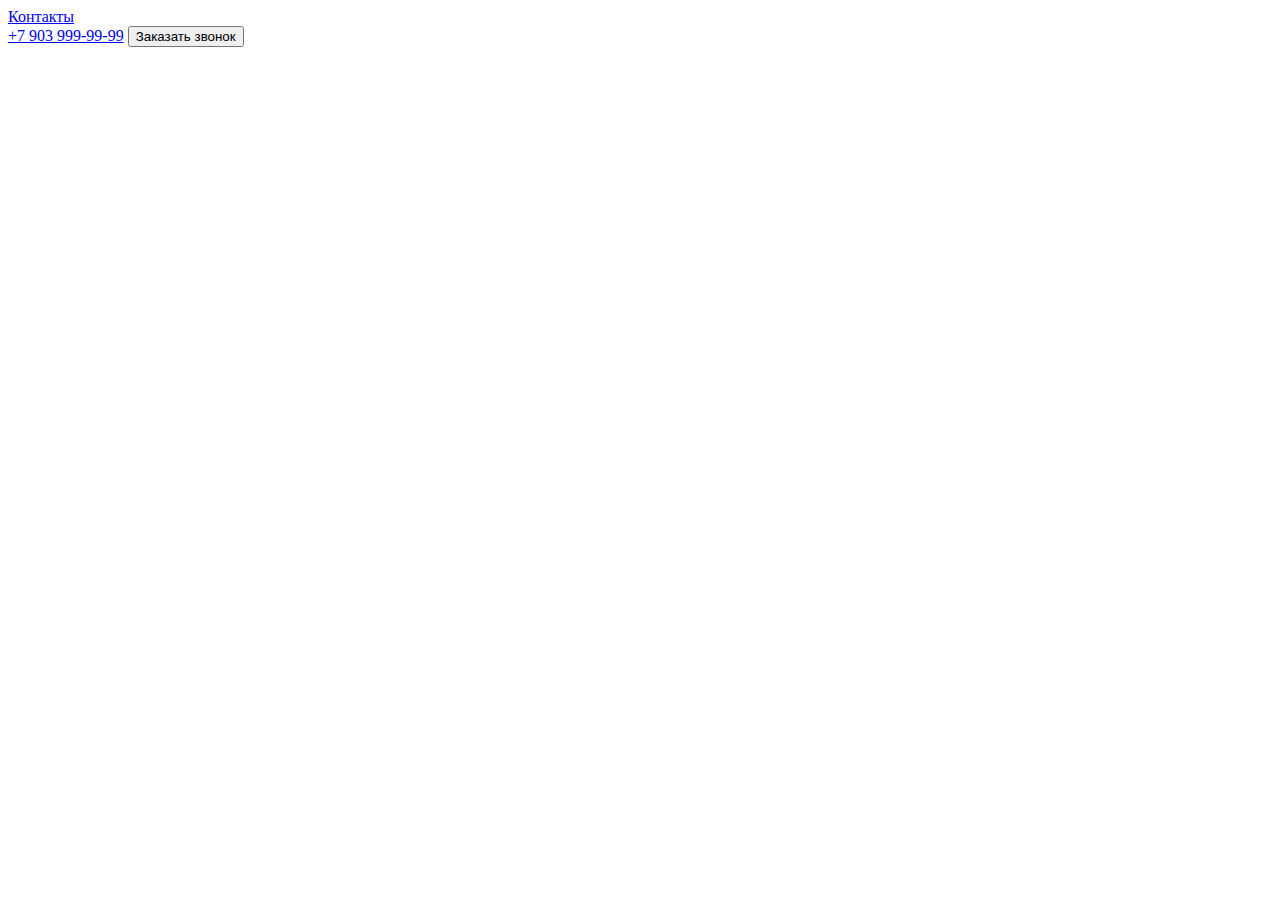
==== index.html @ abd3b442 "headers changed in html-files" ====
<!DOCTYPE html>
<html>
<head>
    <meta charset='utf-8'>
    <meta http-equiv='X-UA-Compatible' content='IE=edge'>
    <title>Смарт-Экспресс — сайт находится в разработке</title>
    <meta name='viewport' content='width=device-width, initial-scale=1'>
    
    <script src='js/jquery-3.6.0.min.js'></script>
    
</head>
<body>
    <header>
        <nav>
            <a href="#contacts">Контакты</a>
        </nav>
        <div>
            <a href="tel:+79039999999">+7 903 999-99-99</a>
            <button>Заказать звонок</button>
        </div>
    </header>
</body>
</html>
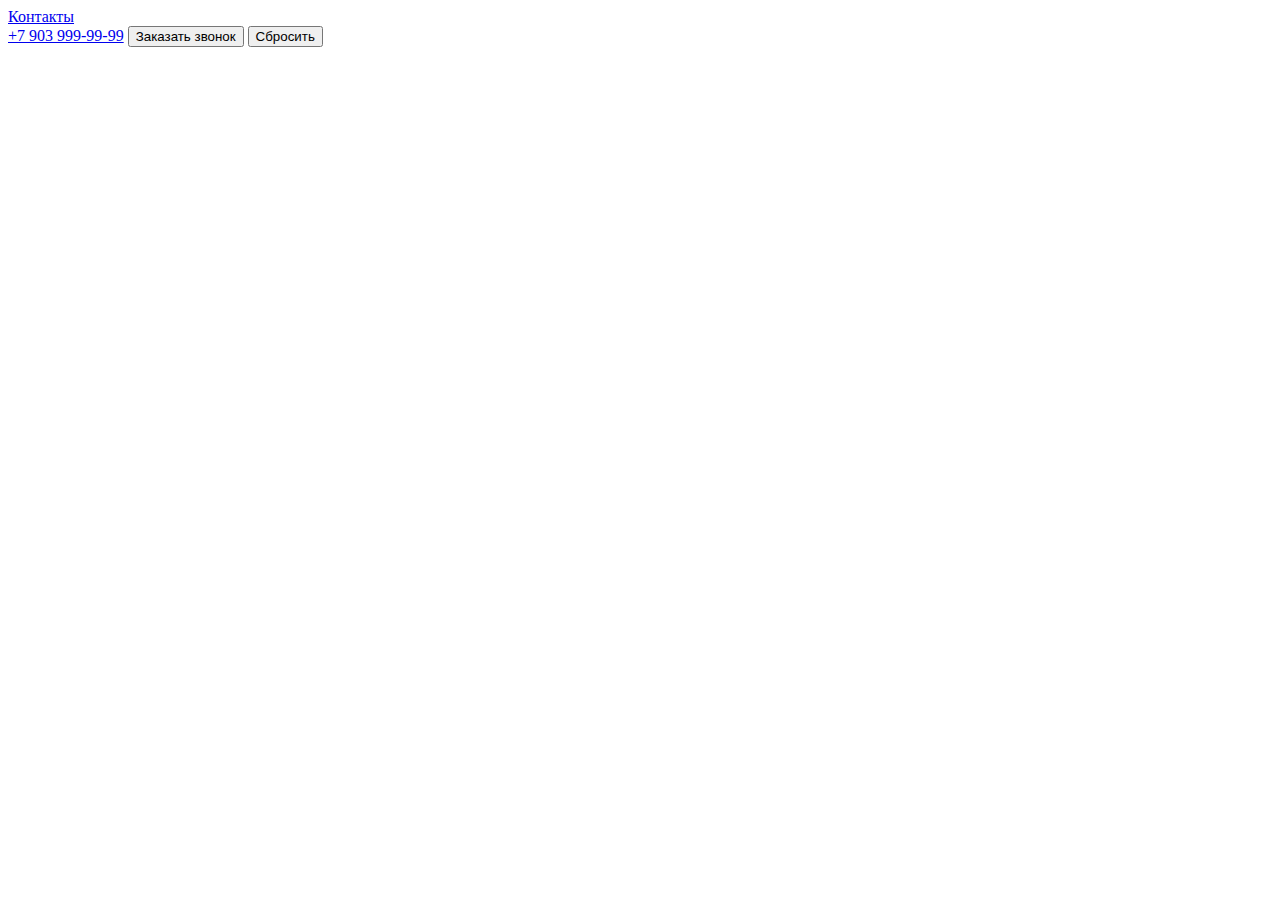
==== commit 7045c44b: "menu height removed" ====
--- a/index.html
+++ b/index.html
@@ -5,9 +5,6 @@
     <meta http-equiv='X-UA-Compatible' content='IE=edge'>
     <title>Смарт-Экспресс — сайт находится в разработке</title>
     <meta name='viewport' content='width=device-width, initial-scale=1'>
-    
-    <script src='js/jquery-3.6.0.min.js'></script>
-    
 </head>
 <body>
     <header>
@@ -17,6 +14,7 @@
         <div>
             <a href="tel:+79039999999">+7 903 999-99-99</a>
             <button>Заказать звонок</button>
+            <button>Сбросить</button>
         </div>
     </header>
 </body>
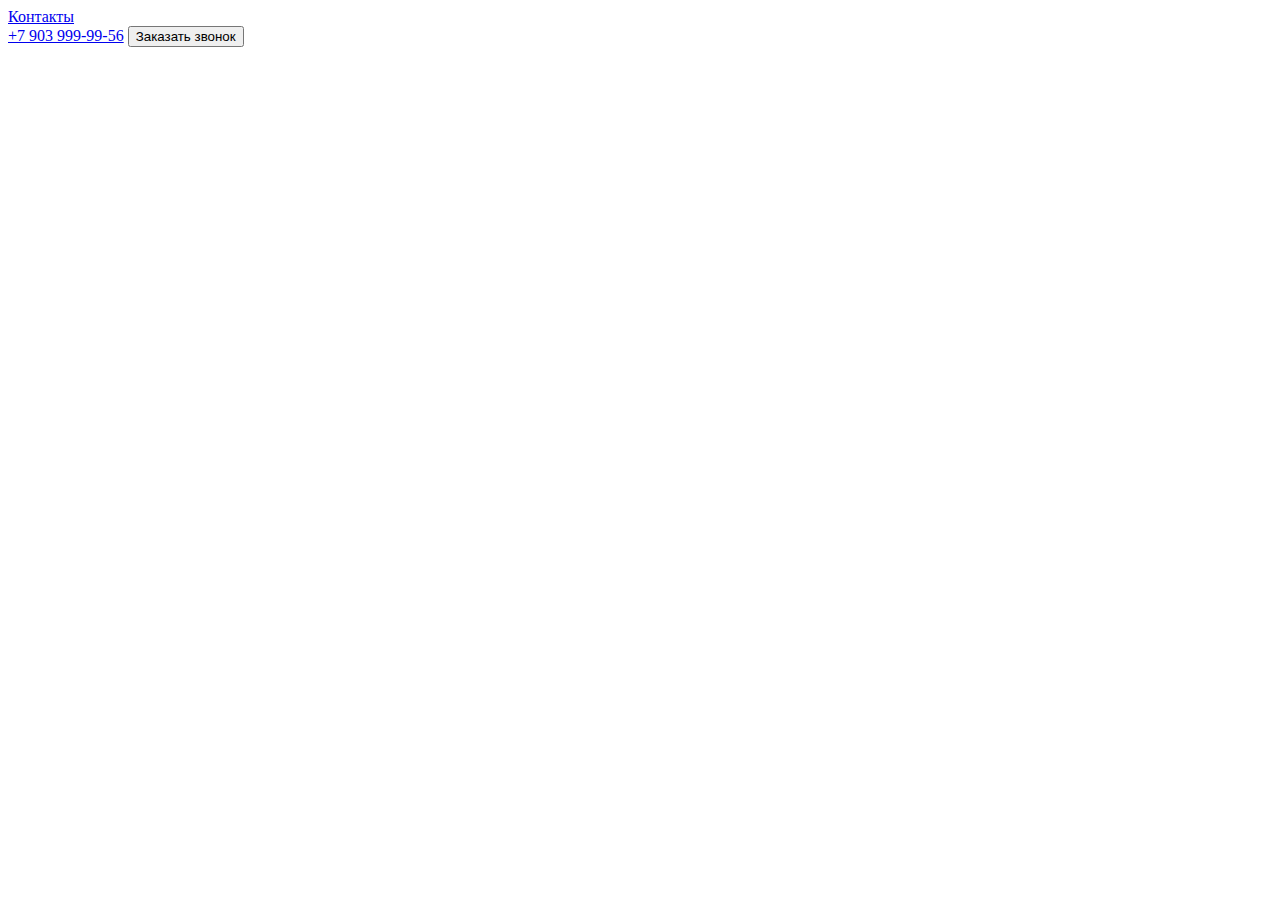
==== commit dca53454: "phone link changed" ====
--- a/index.html
+++ b/index.html
@@ -5,6 +5,9 @@
     <meta http-equiv='X-UA-Compatible' content='IE=edge'>
     <title>Смарт-Экспресс — сайт находится в разработке</title>
     <meta name='viewport' content='width=device-width, initial-scale=1'>
+    
+    <script src='js/jquery-3.6.0.min.js'></script>
+    
 </head>
 <body>
     <header>
@@ -12,9 +15,8 @@
             <a href="#contacts">Контакты</a>
         </nav>
         <div>
-            <a href="tel:+79039999999">+7 903 999-99-99</a>
+            <a href="tel:+79039999999" target="_blank">+7 903 999-99-56</a>
             <button>Заказать звонок</button>
-            <button>Сбросить</button>
         </div>
     </header>
 </body>
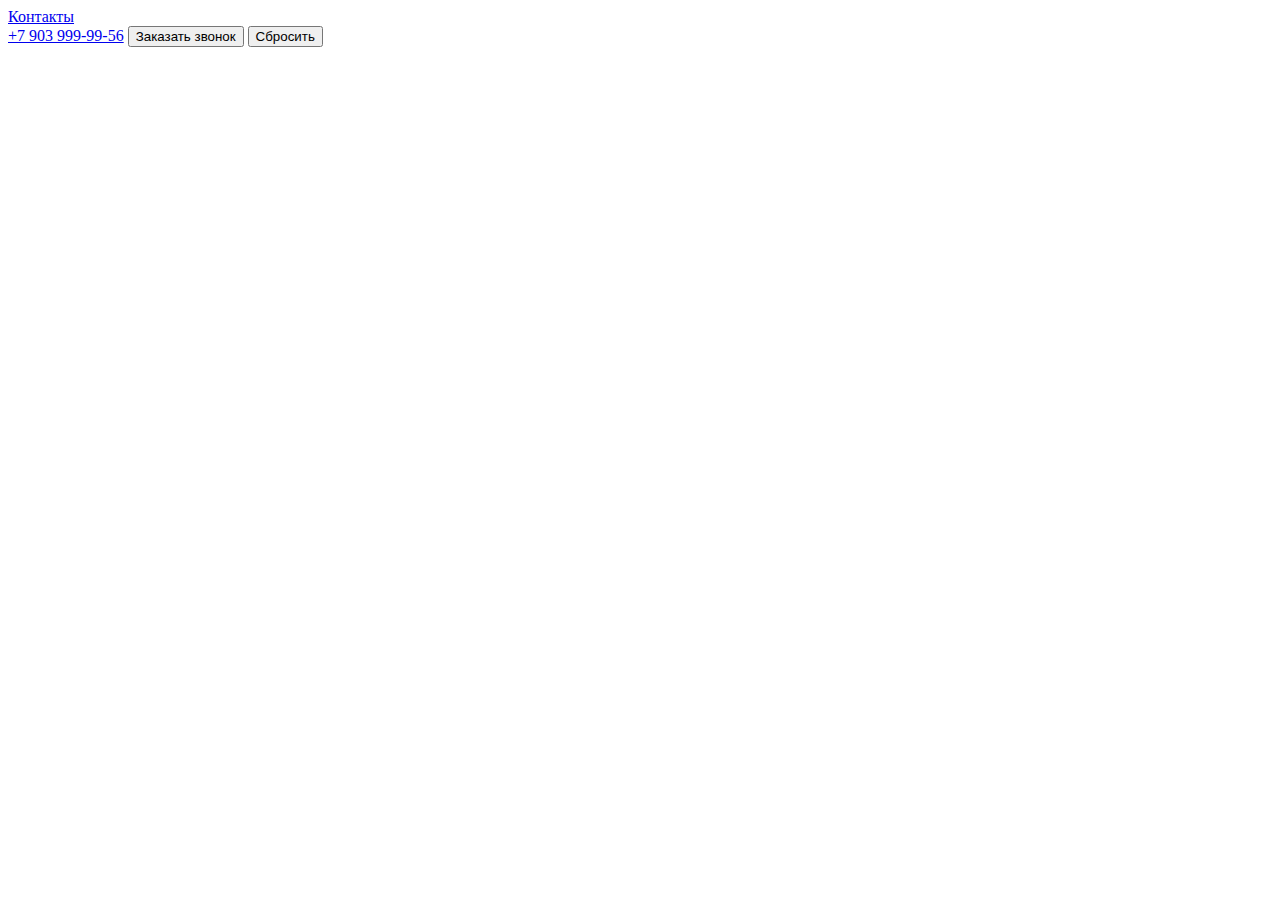
==== commit 514ce9c9: "Merge branch 'hotfixes'" ====
--- a/index.html
+++ b/index.html
@@ -5,9 +5,6 @@
     <meta http-equiv='X-UA-Compatible' content='IE=edge'>
     <title>Смарт-Экспресс — сайт находится в разработке</title>
     <meta name='viewport' content='width=device-width, initial-scale=1'>
-    
-    <script src='js/jquery-3.6.0.min.js'></script>
-    
 </head>
 <body>
     <header>
@@ -17,6 +14,7 @@
         <div>
             <a href="tel:+79039999999" target="_blank">+7 903 999-99-56</a>
             <button>Заказать звонок</button>
+            <button>Сбросить</button>
         </div>
     </header>
 </body>
